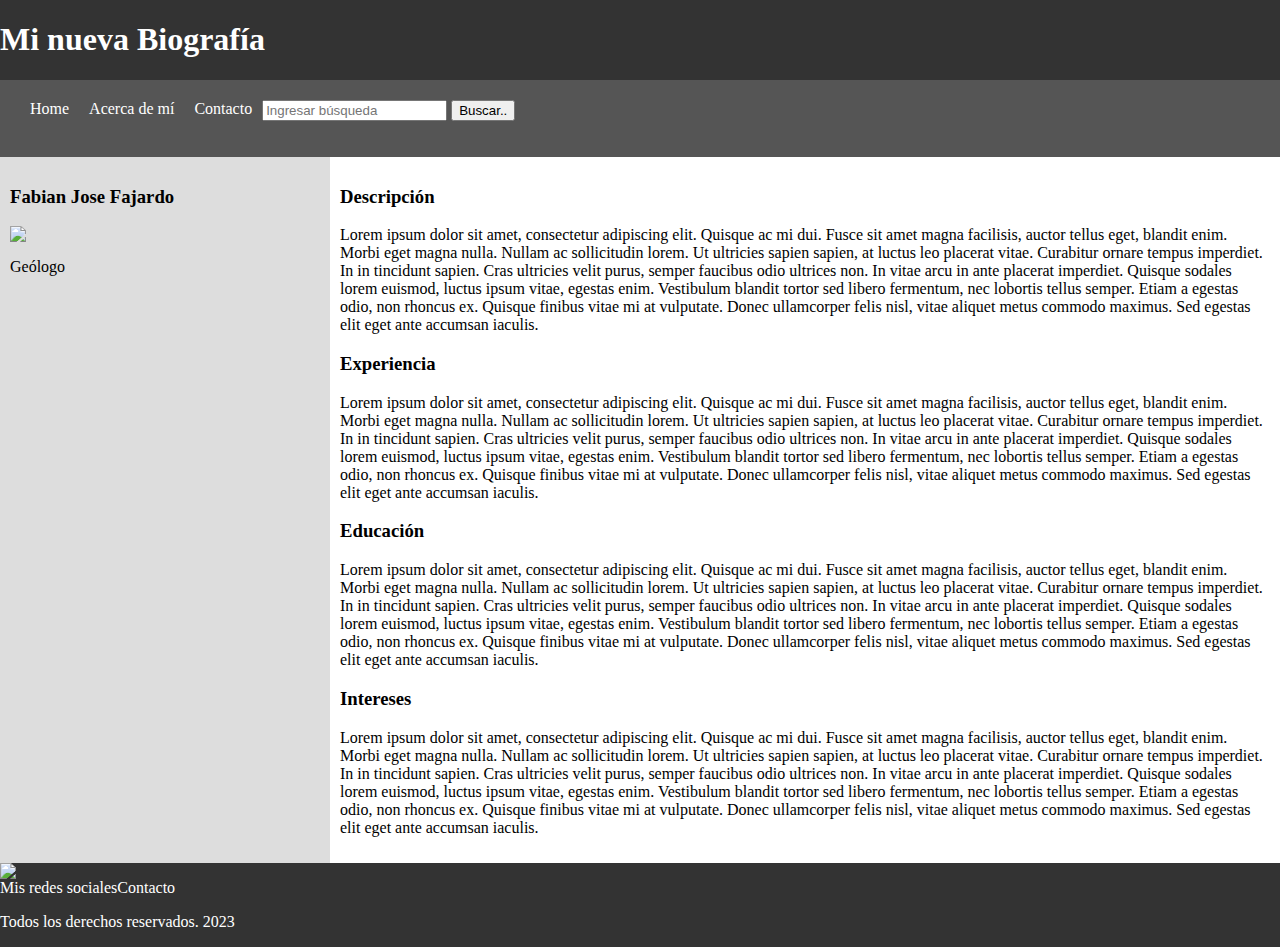
==== index.html @ 946ce104 "v1.1" ====
<html lang="en">
<head>
    <meta charset="UTF-8">
    <meta http-equiv="X-UA-Compatible" content="IE=edge">
    <meta name="viewport" content="width=device-width, initial-scale=1.0">
    <title>Document</title>
    <link rel="stylesheet" href="style.css">
</head>
<body>
    <header>
        <h1>Mi nueva Biografía</h1>
    </header>
    <nav>
        <ul>
            <li><a href="index.html">Home</a></li>
            <li><a href="acerca.html">Acerca de mí</a></li>
            <li><a href="contacto.html">Contacto</a></li>
        </ul>
        <form>
            <input type="text" placeholder="Ingresar búsqueda"/>
            <button>Buscar..</button>
        </form>
    </nav>
    <div class="container">
        <aside>
            <h3>Fabian Jose Fajardo</h3>
            <img src="https://picsum.photos/200/200">
            <p>
                Geólogo
            </p>
        </aside>
        <main>
            <h3>Descripción</h3>
            <article>
            <p>Lorem ipsum dolor sit amet, consectetur adipiscing elit. Quisque ac mi dui. Fusce sit amet magna facilisis, auctor tellus eget, blandit enim. Morbi eget magna nulla. Nullam ac sollicitudin lorem. Ut ultricies sapien sapien, at luctus leo placerat vitae. Curabitur ornare tempus imperdiet. In in tincidunt sapien. Cras ultricies velit purus, semper faucibus odio ultrices non. In vitae arcu in ante placerat imperdiet. Quisque sodales lorem euismod, luctus ipsum vitae, egestas enim. Vestibulum blandit tortor sed libero fermentum, nec lobortis tellus semper. Etiam a egestas odio, non rhoncus ex. Quisque finibus vitae mi at vulputate. Donec ullamcorper felis nisl, vitae aliquet metus commodo maximus. Sed egestas elit eget ante accumsan iaculis.</p>
            </article>
            <h3>Experiencia</h3>
            <article>
            <p>Lorem ipsum dolor sit amet, consectetur adipiscing elit. Quisque ac mi dui. Fusce sit amet magna facilisis, auctor tellus eget, blandit enim. Morbi eget magna nulla. Nullam ac sollicitudin lorem. Ut ultricies sapien sapien, at luctus leo placerat vitae. Curabitur ornare tempus imperdiet. In in tincidunt sapien. Cras ultricies velit purus, semper faucibus odio ultrices non. In vitae arcu in ante placerat imperdiet. Quisque sodales lorem euismod, luctus ipsum vitae, egestas enim. Vestibulum blandit tortor sed libero fermentum, nec lobortis tellus semper. Etiam a egestas odio, non rhoncus ex. Quisque finibus vitae mi at vulputate. Donec ullamcorper felis nisl, vitae aliquet metus commodo maximus. Sed egestas elit eget ante accumsan iaculis.</p>
            </article>
            <h3>Educación</h3>
            <article>
            <p>Lorem ipsum dolor sit amet, consectetur adipiscing elit. Quisque ac mi dui. Fusce sit amet magna facilisis, auctor tellus eget, blandit enim. Morbi eget magna nulla. Nullam ac sollicitudin lorem. Ut ultricies sapien sapien, at luctus leo placerat vitae. Curabitur ornare tempus imperdiet. In in tincidunt sapien. Cras ultricies velit purus, semper faucibus odio ultrices non. In vitae arcu in ante placerat imperdiet. Quisque sodales lorem euismod, luctus ipsum vitae, egestas enim. Vestibulum blandit tortor sed libero fermentum, nec lobortis tellus semper. Etiam a egestas odio, non rhoncus ex. Quisque finibus vitae mi at vulputate. Donec ullamcorper felis nisl, vitae aliquet metus commodo maximus. Sed egestas elit eget ante accumsan iaculis.</p>
            </article>
            <h3>Intereses</h3>
            <article>
            <p>Lorem ipsum dolor sit amet, consectetur adipiscing elit. Quisque ac mi dui. Fusce sit amet magna facilisis, auctor tellus eget, blandit enim. Morbi eget magna nulla. Nullam ac sollicitudin lorem. Ut ultricies sapien sapien, at luctus leo placerat vitae. Curabitur ornare tempus imperdiet. In in tincidunt sapien. Cras ultricies velit purus, semper faucibus odio ultrices non. In vitae arcu in ante placerat imperdiet. Quisque sodales lorem euismod, luctus ipsum vitae, egestas enim. Vestibulum blandit tortor sed libero fermentum, nec lobortis tellus semper. Etiam a egestas odio, non rhoncus ex. Quisque finibus vitae mi at vulputate. Donec ullamcorper felis nisl, vitae aliquet metus commodo maximus. Sed egestas elit eget ante accumsan iaculis.</p>
            </article>
        </main>
    </div>
    <footer>
        <img src="https://picsum.photos/100/100">
        <ul>
            <li>Mis redes sociales</li>
            <li>Contacto</li>
        </ul>
        <p>Todos los derechos reservados. 2023</p>

    </footer>    
</body>
</html>
---- style.css ----
body{

    margin:0;
    padding:0;
    display: flex;
    flex-direction: column;

}



header{
    background-color: #333;
    color: white;
}

nav{
    background-color: #555;
    color: #fff;
    display:flex;
    padding: 20px;
}

nav ul{

    display: flex;
    margin:0;
    padding: 0px;
    list-style:none;

}

nav ul li a{
    color:#FFF;
    padding: 10px;
    text-decoration: none;
}

.container{

    display: flex;

}

aside{

    background-color: #ddd;
    padding: 10px;
    width: 25%;
    display: flex;
    flex-direction: column;
}

main{

    padding:10px;
    width:75%;


}

footer{

    background-color: #333;
    color: white;

}

footer ul{

    display: flex;
    margin:0;
    padding: 0px;
    list-style:none;

}


footer ul li a{
    color:#FFF;
    padding: 10px;
    text-decoration: none;
}
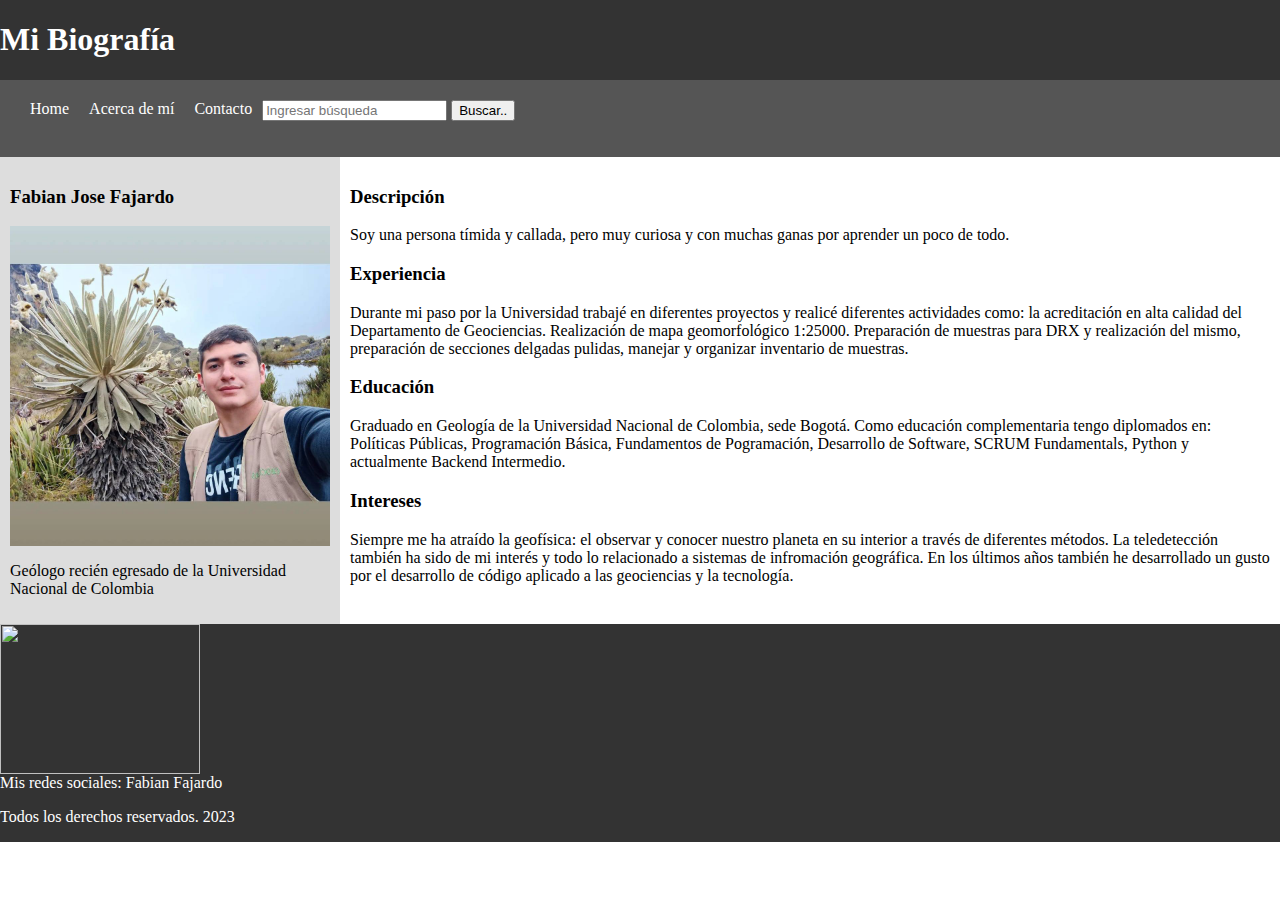
==== commit 6eaf4249: "v 2.0" ====
--- a/index.html
+++ b/index.html
@@ -3,12 +3,12 @@
     <meta charset="UTF-8">
     <meta http-equiv="X-UA-Compatible" content="IE=edge">
     <meta name="viewport" content="width=device-width, initial-scale=1.0">
-    <title>Document</title>
+    <title>Fabian Fajardo</title>
     <link rel="stylesheet" href="style.css">
 </head>
 <body>
     <header>
-        <h1>Mi nueva Biografía</h1>
+        <h1>Mi Biografía</h1>
     </header>
     <nav>
         <ul>
@@ -24,35 +24,34 @@
     <div class="container">
         <aside>
             <h3>Fabian Jose Fajardo</h3>
-            <img src="https://picsum.photos/200/200">
+            <img src="/Fotoperfil.jpg">
             <p>
-                Geólogo
+                Geólogo recién egresado de la Universidad Nacional de Colombia
             </p>
         </aside>
         <main>
             <h3>Descripción</h3>
             <article>
-            <p>Lorem ipsum dolor sit amet, consectetur adipiscing elit. Quisque ac mi dui. Fusce sit amet magna facilisis, auctor tellus eget, blandit enim. Morbi eget magna nulla. Nullam ac sollicitudin lorem. Ut ultricies sapien sapien, at luctus leo placerat vitae. Curabitur ornare tempus imperdiet. In in tincidunt sapien. Cras ultricies velit purus, semper faucibus odio ultrices non. In vitae arcu in ante placerat imperdiet. Quisque sodales lorem euismod, luctus ipsum vitae, egestas enim. Vestibulum blandit tortor sed libero fermentum, nec lobortis tellus semper. Etiam a egestas odio, non rhoncus ex. Quisque finibus vitae mi at vulputate. Donec ullamcorper felis nisl, vitae aliquet metus commodo maximus. Sed egestas elit eget ante accumsan iaculis.</p>
+            <p>Soy una persona tímida y callada, pero muy curiosa y con muchas ganas por aprender un poco de todo.</p>
             </article>
             <h3>Experiencia</h3>
             <article>
-            <p>Lorem ipsum dolor sit amet, consectetur adipiscing elit. Quisque ac mi dui. Fusce sit amet magna facilisis, auctor tellus eget, blandit enim. Morbi eget magna nulla. Nullam ac sollicitudin lorem. Ut ultricies sapien sapien, at luctus leo placerat vitae. Curabitur ornare tempus imperdiet. In in tincidunt sapien. Cras ultricies velit purus, semper faucibus odio ultrices non. In vitae arcu in ante placerat imperdiet. Quisque sodales lorem euismod, luctus ipsum vitae, egestas enim. Vestibulum blandit tortor sed libero fermentum, nec lobortis tellus semper. Etiam a egestas odio, non rhoncus ex. Quisque finibus vitae mi at vulputate. Donec ullamcorper felis nisl, vitae aliquet metus commodo maximus. Sed egestas elit eget ante accumsan iaculis.</p>
+            <p> Durante mi paso por la Universidad trabajé en diferentes proyectos y realicé diferentes actividades como: la acreditación en alta calidad del Departamento de Geociencias. Realización de mapa geomorfológico 1:25000. Preparación de muestras para DRX y realización del mismo, preparación de secciones delgadas pulidas, manejar y organizar inventario de muestras. </p>
             </article>
             <h3>Educación</h3>
             <article>
-            <p>Lorem ipsum dolor sit amet, consectetur adipiscing elit. Quisque ac mi dui. Fusce sit amet magna facilisis, auctor tellus eget, blandit enim. Morbi eget magna nulla. Nullam ac sollicitudin lorem. Ut ultricies sapien sapien, at luctus leo placerat vitae. Curabitur ornare tempus imperdiet. In in tincidunt sapien. Cras ultricies velit purus, semper faucibus odio ultrices non. In vitae arcu in ante placerat imperdiet. Quisque sodales lorem euismod, luctus ipsum vitae, egestas enim. Vestibulum blandit tortor sed libero fermentum, nec lobortis tellus semper. Etiam a egestas odio, non rhoncus ex. Quisque finibus vitae mi at vulputate. Donec ullamcorper felis nisl, vitae aliquet metus commodo maximus. Sed egestas elit eget ante accumsan iaculis.</p>
+            <p>Graduado en Geología de la Universidad Nacional de Colombia, sede Bogotá. Como educación complementaria tengo diplomados en: Políticas Públicas, Programación Básica, Fundamentos de Pogramación, Desarrollo de Software, SCRUM Fundamentals, Python y actualmente Backend Intermedio. </p>
             </article>
             <h3>Intereses</h3>
             <article>
-            <p>Lorem ipsum dolor sit amet, consectetur adipiscing elit. Quisque ac mi dui. Fusce sit amet magna facilisis, auctor tellus eget, blandit enim. Morbi eget magna nulla. Nullam ac sollicitudin lorem. Ut ultricies sapien sapien, at luctus leo placerat vitae. Curabitur ornare tempus imperdiet. In in tincidunt sapien. Cras ultricies velit purus, semper faucibus odio ultrices non. In vitae arcu in ante placerat imperdiet. Quisque sodales lorem euismod, luctus ipsum vitae, egestas enim. Vestibulum blandit tortor sed libero fermentum, nec lobortis tellus semper. Etiam a egestas odio, non rhoncus ex. Quisque finibus vitae mi at vulputate. Donec ullamcorper felis nisl, vitae aliquet metus commodo maximus. Sed egestas elit eget ante accumsan iaculis.</p>
+            <p>Siempre me ha atraído la geofísica: el observar y conocer nuestro planeta en su interior a través de diferentes métodos. La teledetección también ha sido de mi interés y todo lo relacionado a sistemas de infromación geográfica. En los últimos años también he desarrollado un gusto por el desarrollo de código aplicado a las geociencias y la tecnología.</p>
             </article>
         </main>
     </div>
     <footer>
-        <img src="https://picsum.photos/100/100">
+        <img src="/fosil.jpg" width="200" height="150">
         <ul>
-            <li>Mis redes sociales</li>
-            <li>Contacto</li>
+            <li>Mis redes sociales: Fabian Fajardo </li> 
         </ul>
         <p>Todos los derechos reservados. 2023</p>
 
